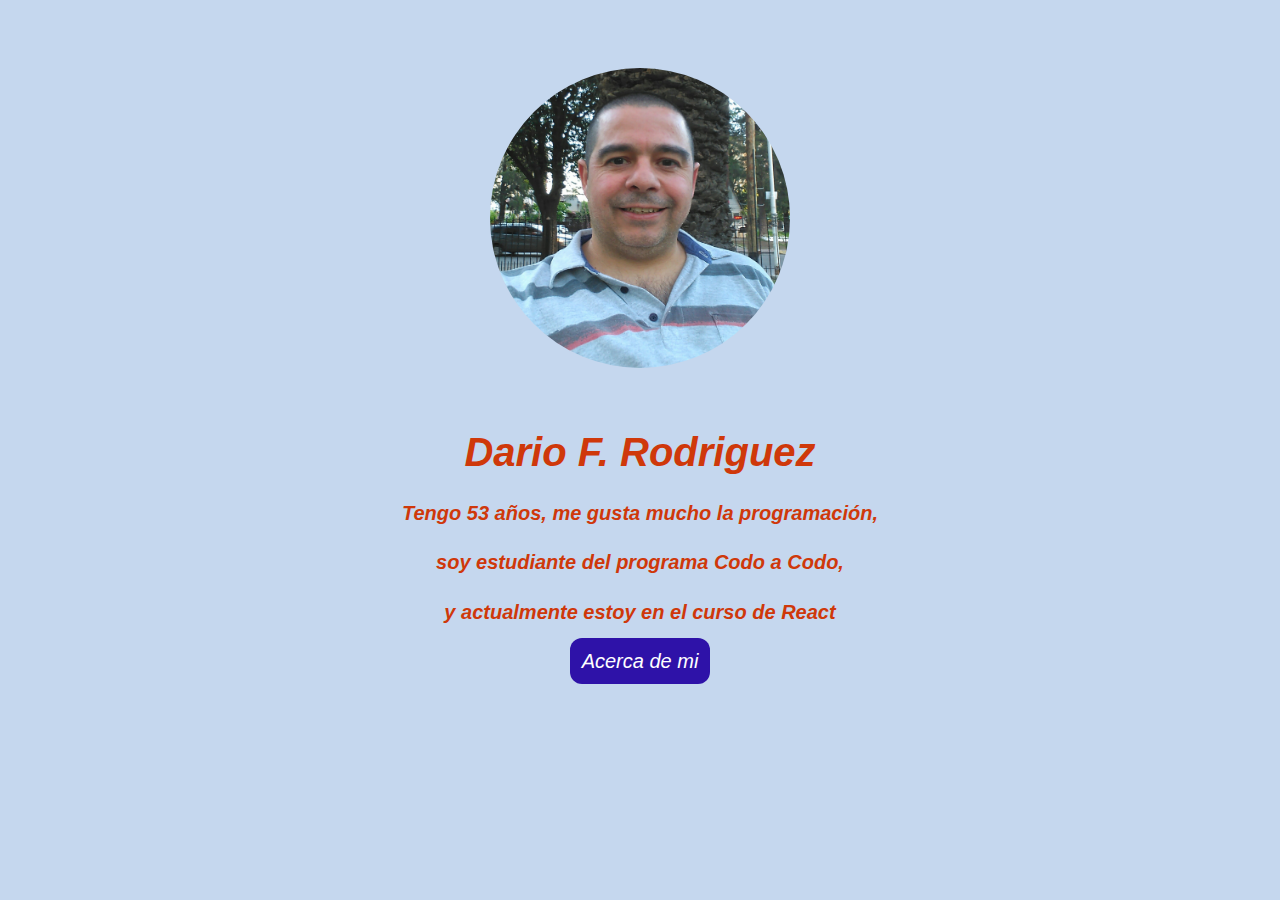
==== index.html @ 2d4320ae "Inicio del proyecto Presentación" ====
<!DOCTYPE html>
<html lang="en">

<head>
  <meta charset="UTF-8">
  <meta http-equiv="X-UA-Compatible" content="IE=edge">
  <meta name="viewport" content="width=device-width, initial-scale=1.0">
  <title>Presentación</title>
  <link rel="stylesheet" href="css/estilos.css">

</head>

<body>
  <div id="texto">
    <img src="img/foto de Dario.JPG" alt="Dario" class="imagen-dario">
    <h1>Dario F. Rodriguez</h1>
    <h4>Tengo 53 años, me gusta mucho la programación,</h4>
    <h4>soy estudiante del programa Codo a Codo,</h4>
    <h4>y actualmente estoy en el curso de React</h4>
    <a href="#" class="boton btn-outline-secondary">Acerca de mi</a>
  </div>

</body>

</html>
---- css/estilos.css ----
body {
  font-family: Verdana, Geneva, Tahoma, sans-serif;
  background-color: rgb(197, 215, 238);
}

#texto {
  font-style: italic;
  font-size: 20px;
  color: #cf380a;
  text-align: center;
  padding: 30px;
}

.imagen-dario {
  padding: 30px;
  width: 300px;
  height: 300px;
  border-radius: 50%;
}

.boton {
  background-color: #2e12a8;
  color: white;
  padding: 12px;
  text-align: center;
  text-decoration: none;
  font-size: 20px;
  margin: 4px 2px;
  cursor: pointer;
  border-radius: 12px;
}
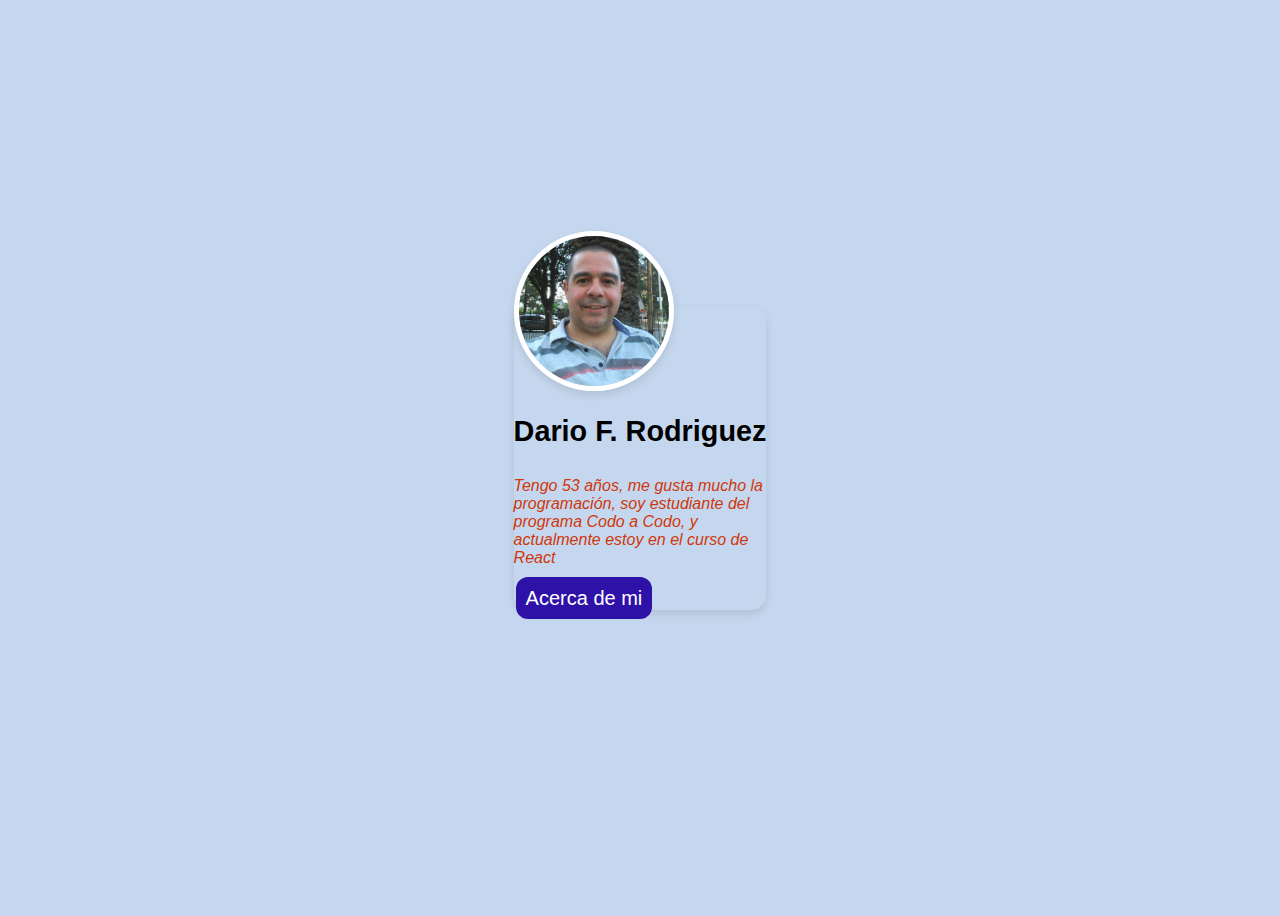
==== commit e0ea9a58: "Tarjeta centrada" ====
--- a/index.html
+++ b/index.html
@@ -6,20 +6,57 @@
   <meta http-equiv="X-UA-Compatible" content="IE=edge">
   <meta name="viewport" content="width=device-width, initial-scale=1.0">
   <title>Presentación</title>
+  <link href="https://cdn.jsdelivr.net/npm/bootstrap@5.2.3/dist/css/bootstrap.min.css" rel="stylesheet"
+    integrity="sha384-rbsA2VBKQhggwzxH7pPCaAqO46MgnOM80zW1RWuH61DGLwZJEdK2Kadq2F9CUG65" crossorigin="anonymous">
   <link rel="stylesheet" href="css/estilos.css">
-
 </head>
 
 <body>
-  <div id="texto">
-    <img src="img/foto de Dario.JPG" alt="Dario" class="imagen-dario">
+  <div class="card-container mt-5">
+    <div class="card pt-4 px-mb-4 text-center">
+      <img src="img/foto de Dario.JPG" class="card-img-top" alt="Dario">
+      <div class="card-body">
+        <h3 class="card-title">Dario F. Rodriguez</h3>
+        <p class="card-text">Tengo 53 años, me gusta mucho la programación, soy estudiante del programa Codo a Codo, y
+          actualmente estoy en el curso de React</p>
+        <a href="#" class="boton btn-primary">Acerca de mi</a>
+      </div>
+    </div>
+  </div>
+
+
+  <!-- <div id="texto">
+    <img src="img/foto de Dario.JPG" alt="" class="imagen-dario">
     <h1>Dario F. Rodriguez</h1>
     <h4>Tengo 53 años, me gusta mucho la programación,</h4>
     <h4>soy estudiante del programa Codo a Codo,</h4>
     <h4>y actualmente estoy en el curso de React</h4>
     <a href="#" class="boton btn-outline-secondary">Acerca de mi</a>
-  </div>
+  </div> -->
 
+  <!-- <div class="conteiner text-center"> 
+    <div class="card mb-3" style="max-width: 640px;">
+      <div class="row g-0">
+        <div class="col-md-4">
+          <img src="img/foto de Dario.JPG" alt="Dario" class="img-fluid rounded-start">
+        </div>
+        <div class="col-md-8 text-center">
+          <div class="card-body">
+            <h4 class="card-title">Dario Fernando Rodriguez</h4>
+            <p class="card-text texto">Tengo 53 años, me gusta mucho la programación, soy estudiante del programa Codo a
+              Codo,
+              y
+              actualmente estoy en el curso de React</p>
+            <a href="#" class="boton btn-primary">Acerca de mi</a>
+          </div>
+        </div>
+      </div>
+    </div>
+  </div>-->
+
+  <script src="https://cdn.jsdelivr.net/npm/bootstrap@5.2.3/dist/js/bootstrap.bundle.min.js"
+    integrity="sha384-kenU1KFdBIe4zVF0s0G1M5b4hcpxyD9F7jL+jjXkk+Q2h455rYXK/7HAuoJl+0I4"
+    crossorigin="anonymous"></script>
 </body>
 
 </html>--- a/css/estilos.css
+++ b/css/estilos.css
@@ -1,31 +1,62 @@
 body {
   font-family: Verdana, Geneva, Tahoma, sans-serif;
   background-color: rgb(197, 215, 238);
-}
+  display: flex;
+  align-items: center;
+  justify-content: center;
+  min-height: 100vh;
 
-#texto {
-  font-style: italic;
-  font-size: 20px;
-  color: #cf380a;
-  text-align: center;
-  padding: 30px;
-}
+  .card-container {
+    width: 20%;
+  }
 
-.imagen-dario {
+  .card {
+    border: none;
+    border-radius: 15px;
+    box-shadow: 0 4px 8px rgba(0, 0, 0, 0.1);
+    /* position: relative; */
+
+  }
+
+  .card-img-top {
+    border-radius: 50%;
+    width: 150px;
+    height: 150px;
+    object-fit: cover;
+    margin: 0 auto;
+    margin-top: -75px;
+    border: 5px solid #fff;
+    box-shadow: 0 4px 8px rgba(0, 0, 0, 0.1);
+  }
+
+  .card-title {
+    font-size: 1.8rem;
+    font-weight: bold;
+    margin-top: 20px;
+  }
+
+  .card-text {
+    font-style: italic;
+    font-size: 1rem;
+    color: #cf380a;
+    margin-bottom: 20px;
+  }
+
+  /* .imagen-dario { 
   padding: 30px;
   width: 300px;
   height: 300px;
   border-radius: 50%;
-}
+}*/
 
-.boton {
-  background-color: #2e12a8;
-  color: white;
-  padding: 12px;
-  text-align: center;
-  text-decoration: none;
-  font-size: 20px;
-  margin: 4px 2px;
-  cursor: pointer;
-  border-radius: 12px;
-}+  .boton {
+    background-color: #2e12a8;
+    color: white;
+    padding: 10px;
+    text-align: center;
+    text-decoration: none;
+    font-size: 20px;
+    margin: 4px 2px;
+    cursor: pointer;
+    border-radius: 12px;
+  }